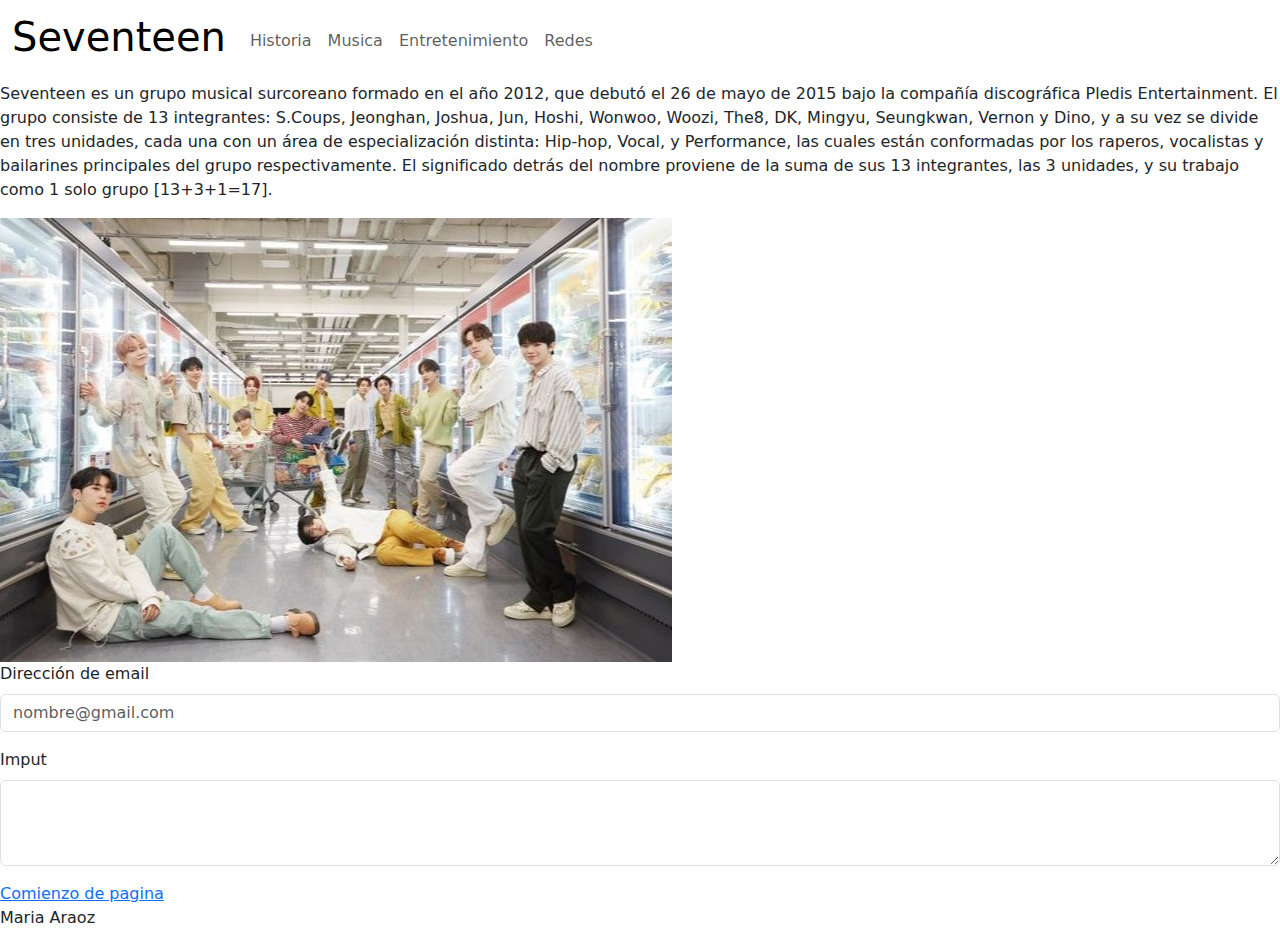
==== index.html @ f2ec609d "first commit" ====
<!DOCTYPE html>
<html lang="es">
<head>
    <meta charset="UTF-8">
    <meta name="viewport" content="width=device-width, initial-scale=1.0">
    <title>Seventeen</title>
    <link rel="shortcut icon" href="./assets/seventeen-logo.jpg" type="image/x-icon">
    <link rel="stylesheet" href="./styles/style.css">
    <link href="https://cdn.jsdelivr.net/npm/bootstrap@5.3.3/dist/css/bootstrap.min.css" rel="stylesheet" integrity="sha384-QWTKZyjpPEjISv5WaRU9OFeRpok6YctnYmDr5pNlyT2bRjXh0JMhjY6hW+ALEwIH" crossorigin="anonymous">
</head>
<body>
    <div class="conteiner"></div>
        <header id="top">
            <nav class="navbar navbar-expand-lg">
                <div class="container-fluid">
                  <a class="navbar-brand" href="./index.html"><h1>Seventeen</h1></a>
                  <button class="navbar-toggler" type="button" data-bs-toggle="collapse" data-bs-target="#navbarNav" aria-controls="navbarNav" aria-expanded="false" aria-label="Toggle navigation">
                    <span class="navbar-toggler-icon"></span>
                  </button>
                  <div class="collapse navbar-collapse" id="navbarNav">
                    <ul class="navbar-nav">
                      <li class="nav-item">
                        <a class="nav-link" href="./pages/historia.html">Historia</a>
                      </li>
                      <li class="nav-item">
                        <a class="nav-link" href="./pages/musica.html">Musica</a>
                      </li>
                      <li class="nav-item">
                        <a class="nav-link" href="./pages/entretenimiento.html">Entretenimiento</a>
                      </li>
                      <li class="nav-item">
                        <a class="nav-link" href="./pages/redes.html" >Redes</a>
                      </li>
                    </ul>
                  </div>
                </div>
              </nav>
        </header>
        <section>
            <article>
                <p>
                    Seventeen es un grupo musical surcoreano formado en el año 2012, que debutó el 26 de mayo de 2015 bajo la compañía discográfica Pledis Entertainment. El grupo consiste de 13 integrantes: S.Coups, Jeonghan, Joshua, Jun, Hoshi, Wonwoo, Woozi, The8, DK, Mingyu, Seungkwan, Vernon y Dino, y a su vez se divide en tres unidades, cada una con un área de especialización distinta: Hip-hop, Vocal, y Performance, las cuales están conformadas por los raperos, vocalistas y bailarines principales del grupo respectivamente. El significado detrás del nombre proviene de la suma de sus 13 integrantes, las 3 unidades, y su trabajo como 1 solo grupo [13+3+1=17].
                </p>
            </article>
        </section>
        <section>
            <img id="svtfoto" src="./assets/seventeen-groupphoto-hitorijanai.jpeg" alt="foto-grupal-seventeen-hitorijanai">
        </section>
        </section>
        <div class="mb-3">
            <label for="exampleFormControlInput1" class="form-label">Dirección de email</label>
            <input type="email" class="form-control" id="exampleFormControlInput1" placeholder="nombre@gmail.com">
          </div>
          <div class="mb-3">
            <label for="exampleFormControlTextarea1" class="form-label">Imput</label>
            <textarea class="form-control" id="exampleFormControlTextarea1" rows="3"></textarea>
          </div>
        <footer>
            <a href="#top">Comienzo de pagina</a>
            <p>Maria Araoz</p>
        </footer>
    </div>
    <script src="https://cdn.jsdelivr.net/npm/bootstrap@5.3.3/dist/js/bootstrap.bundle.min.js" integrity="sha384-YvpcrYf0tY3lHB60NNkmXc5s9fDVZLESaAA55NDzOxhy9GkcIdslK1eN7N6jIeHz" crossorigin="anonymous"></script>
</body>
</html>
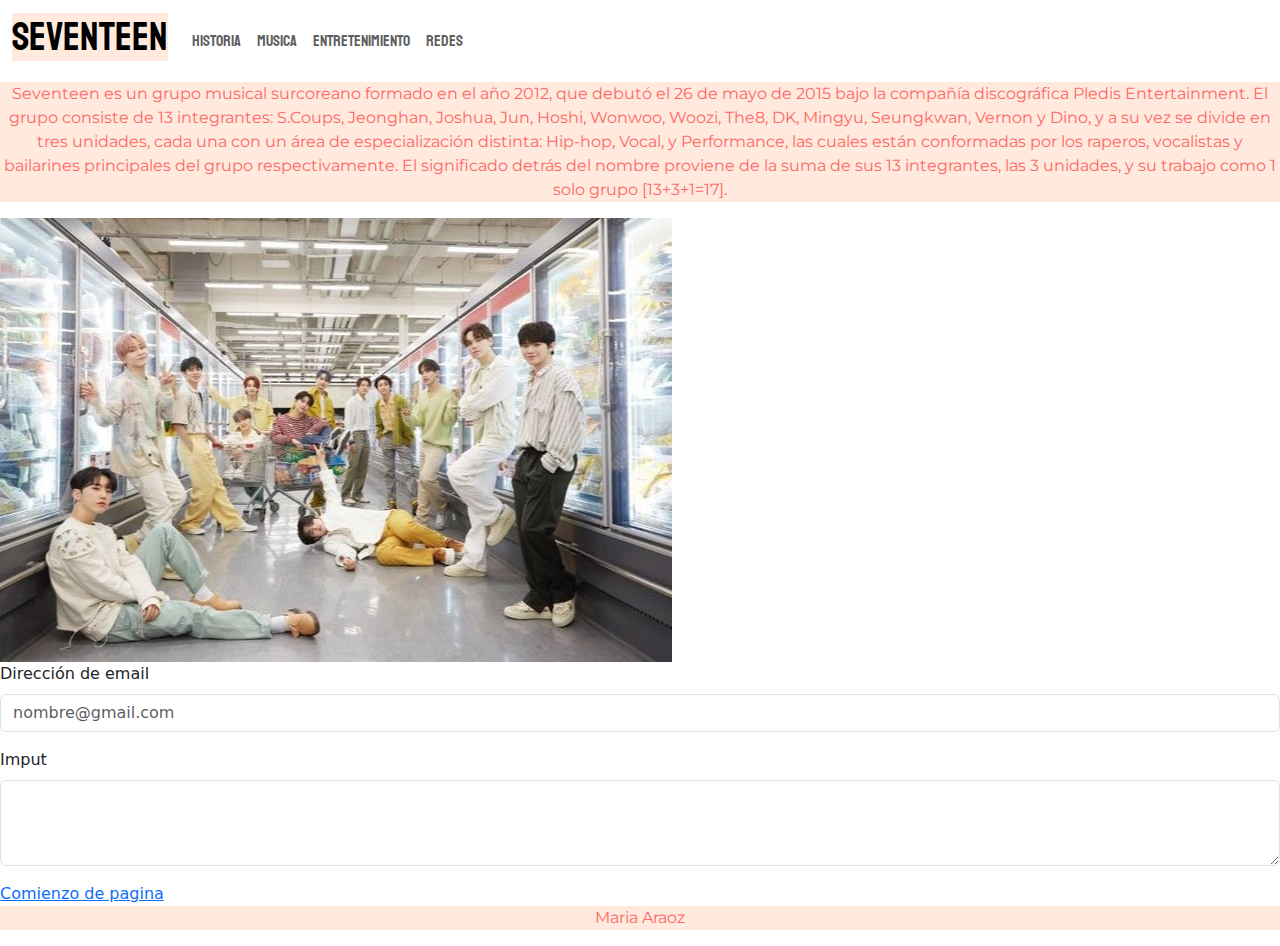
==== commit e1316227: "¨actualizacion¨" ====
--- a/index.html
+++ b/index.html
@@ -5,7 +5,7 @@
     <meta name="viewport" content="width=device-width, initial-scale=1.0">
     <title>Seventeen</title>
     <link rel="shortcut icon" href="./assets/seventeen-logo.jpg" type="image/x-icon">
-    <link rel="stylesheet" href="./styles/style.css">
+    <link rel="stylesheet" href="./css/styles.css">
     <link href="https://cdn.jsdelivr.net/npm/bootstrap@5.3.3/dist/css/bootstrap.min.css" rel="stylesheet" integrity="sha384-QWTKZyjpPEjISv5WaRU9OFeRpok6YctnYmDr5pNlyT2bRjXh0JMhjY6hW+ALEwIH" crossorigin="anonymous">
 </head>
 <body>
--- a/css/styles.css
+++ b/css/styles.css
@@ -0,0 +1,22 @@
+@import url("https://fonts.googleapis.com/css2?family=Montserrat:ital,wght@0,100..900;1,100..900&display=swap");
+@import url("https://fonts.googleapis.com/css2?family=Koulen&display=swap");
+p {
+  text-align: center;
+  color: #FF6666;
+  font-family: "Montserrat", sans-serif;
+  font-optical-sizing: auto;
+  font-weight: 400;
+  font-style: normal;
+  background-color: #FFEADD;
+}
+
+h1, h2, li a {
+  text-align: center;
+  color: #FF6666;
+  font-family: "Koulen", sans-serif;
+  font-weight: 400;
+  font-style: normal;
+  background-color: #FFEADD;
+}
+
+/*# sourceMappingURL=styles.css.map */
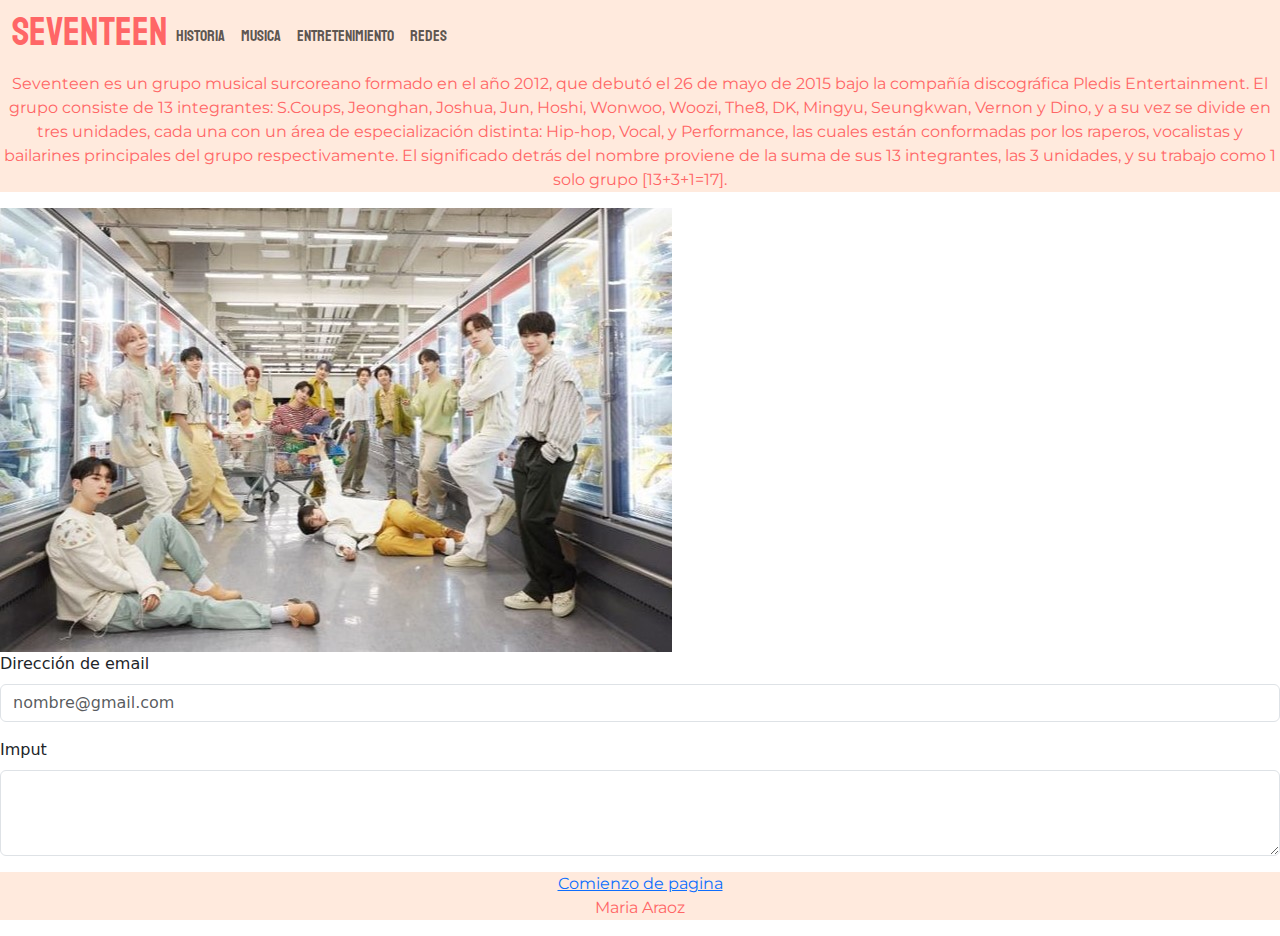
==== commit ce3cccb5: "¨actustyles¨" ====
--- a/index.html
+++ b/index.html
@@ -13,7 +13,7 @@
         <header id="top">
             <nav class="navbar navbar-expand-lg">
                 <div class="container-fluid">
-                  <a class="navbar-brand" href="./index.html"><h1>Seventeen</h1></a>
+                  <a class="buscador" href="./index.html"><h1>Seventeen</h1></a>
                   <button class="navbar-toggler" type="button" data-bs-toggle="collapse" data-bs-target="#navbarNav" aria-controls="navbarNav" aria-expanded="false" aria-label="Toggle navigation">
                     <span class="navbar-toggler-icon"></span>
                   </button>
--- a/css/styles.css
+++ b/css/styles.css
@@ -1,6 +1,15 @@
 @import url("https://fonts.googleapis.com/css2?family=Montserrat:ital,wght@0,100..900;1,100..900&display=swap");
 @import url("https://fonts.googleapis.com/css2?family=Koulen&display=swap");
-p {
+nav {
+  background-color: #FFEADD;
+}
+
+.buscador {
+  text-decoration: none;
+  color: #FF6666;
+}
+
+p, footer {
   text-align: center;
   color: #FF6666;
   font-family: "Montserrat", sans-serif;
@@ -8,6 +17,7 @@
   font-weight: 400;
   font-style: normal;
   background-color: #FFEADD;
+  text-decoration: none;
 }
 
 h1, h2, li a {
@@ -19,4 +29,26 @@
   background-color: #FFEADD;
 }
 
+@media (max-width: 425px) {
+  .conteiner {
+    display: grid;
+    grid-template-columns: repeat(2, 1px);
+    grid-template-rows: repeat(3, 1px);
+    grid-template-areas: "encabezado navegador" "fotos info" "footer footer";
+  }
+  #svtfoto {
+    width: 350px;
+    height: 250px;
+  }
+  #parrafo {
+    text-align: center;
+  }
+  #carouselExampleIndicators {
+    width: 400px;
+  }
+  .carousel-inner {
+    width: 400px;
+  }
+}
+
 /*# sourceMappingURL=styles.css.map */
